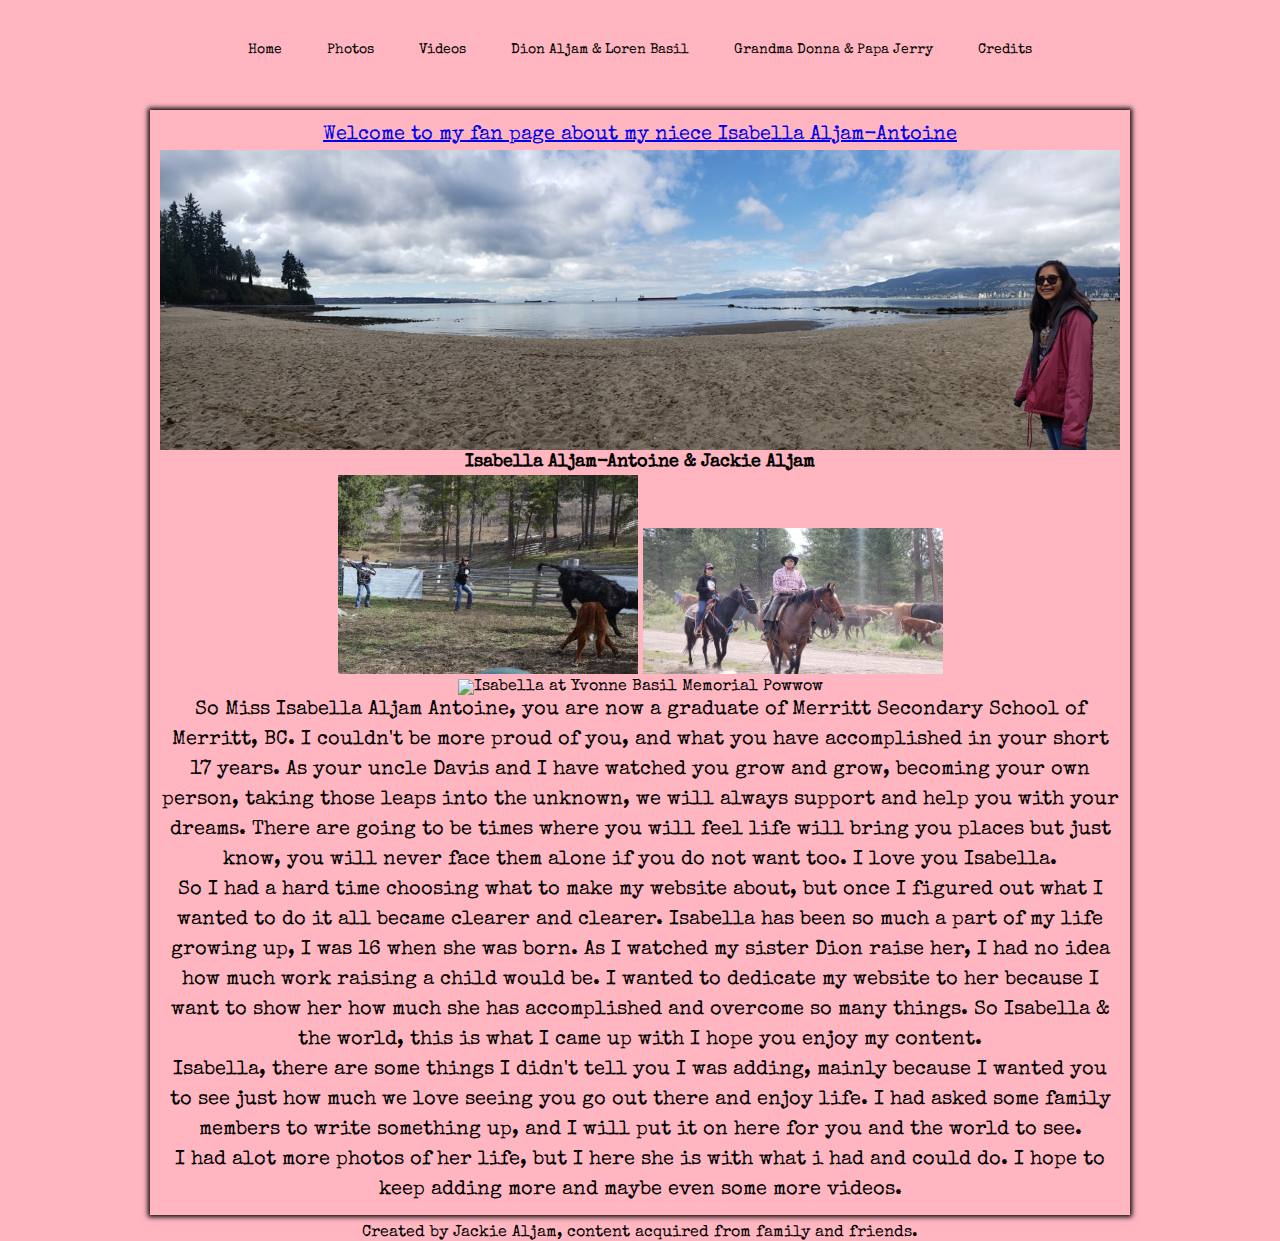
==== index.html @ de2b4c9d "added antoher photos" ====
<!DOCTYPE html>
    <html>
      <head>
        <meta chartset="utf-8">
        <title>Isabella Aljam Antoine</title>
        <link rel="stylesheet" href="style.css">
          <link href="https://fonts.googleapis.com/css?family=Special+Elite&display=swap" rel="stylesheet">
      </head>
      <body>
        <nav>
          <div class="wrapper">
            <ul>
              <li><a href="index.html">Home</a></li>
              <li><a href="images.html">Photos</a></li>
              <li><a href="videos.html">Videos</a></li>
              <li><a href="family.html">Dion Aljam & Loren Basil</a></li>
              <li><a href="otherfamily.html">Grandma Donna & Papa Jerry</a></li>
              <li><a href="credits.html">Credits</a></li>
            </ul>
          </div>
        </nav>
        <div class="wrapper">
          <div class="box">
      <header>
        <p><a href="#footer" >Welcome to my fan page about my niece Isabella Aljam-Antoine</a></p>
      </header>
        <div class="banner"></div>
        <h1 title="We both are from Coldwater Indian Band" style="color:black;">Isabella Aljam-Antoine & Jackie Aljam</h1>
              <img src="img/isabella_branding2020 (Custom).jpg"
              alt="Isabella and cow"
              width:"300px";
              height:"300px";
              title="Isabella & cow" />
              <img src="img/isabella_loren2020 (Custom).jpg"
              alt="isabella & Loren Basil"
              width:"300px";
              height:"300px";
              title="isabella and loren basil at aljam chasing 2020"  />
              <img src="img/isabella_powwow.jpg"
              alt="Isabella at Yvonne Basil Memorial Powwow"
              width:"300px";
              height:"300px";
              title="Isabella and horse at powwow"  />
<!-- Trying to add some more updated photos... -->
              <p>So Miss Isabella Aljam Antoine, you are now a graduate of Merritt Secondary School of Merritt, BC. I couldn't be more proud of you, and what you have accomplished in your short 17 years. As your uncle Davis and I have watched you grow and grow, becoming your own person, taking those leaps into the unknown, we will always support and help you with your dreams. There are going to be times where you will feel life will bring you places but just know, you will never face them alone if you do not want too. I love you Isabella.</p>
              <p>So I had a hard time choosing what to make my website about, but once I figured out what I wanted to do it all became clearer and clearer. Isabella has been so much a part of my life growing up, I was 16 when she was born. As I watched my sister Dion raise her, I had no idea how much work raising a child would be. I wanted to dedicate my website to her because I want to show her how much she has accomplished and overcome so many things. So Isabella & the world, this is what I came up with I hope you enjoy my content.</p>
        </section>

        <section>
          <article>
              <p>Isabella, there are some things I didn't tell you I was adding, mainly because I wanted you to see just how much we love seeing you go out there and enjoy life. I had asked some family members to write something up, and I will put it on here for you and the world to see.</p>
              <p>I had alot more photos of her life, but I here she is with what i had and could do. I hope to keep adding more and maybe even some more videos.</p>
          </article>
        </section>
        </div>
      </body>
      <footer id="footer">Created by Jackie Aljam, content acquired from family and friends.</footer>
    </html>
---- style.css ----
/* thank you for checking my codes */

* {
  margin: 0;
  padding:  0;
}

.wrapper  {
  margin: 0 auto;
  width:  1000px;
}

.box  {
  background-size:  100%;
  padding:  10px;
  margin: 10px;
  box-shadow: 0 0 5px 2px black;
}
.banner {
  height: 300px;
  background-image: url("img/pano1.jpg");
  background-size:  cover;
  background-position: center;
}
.photo  {
  background-position:  50%
}

.icon {
  background-position:  0 100px;
}

body  {
  background-color: lightpink;
  color:  black;
  text-align: center;
  border-radius: 25px;
  font-family: 'Special Elite', cursive;
}

nav {
  width:  100%;
  height: 100px;
  background-color: lightpink;
}
ul  {
  margin-left:  0px;
}

li{
  float:  center;
}
ul  li  {
  list-style: none;
  display:  inline-block;
  float:  center;
  line-height:  100px;
}
ul  li  a  {
  display:  block;
  text-decoration:  none;
  font-size:  14px;
  text-shadow: 2px 2px 2px lightpink;
  font-family: 'Special Elite', cursive;
  color:  black;
  padding: 0 20px;

}
ul li a:hover {
  background-color: black;
  color: purple;
}

header  {
  font-size:  24px;
  color:  black;
  font-family: 'Special Elite', cursive;
}

p {
  font-size:  20px;
  line-height:  30px;
  font-size:  20px;
}

p1, p2, p3, p4, p5, p6, p7, p8, p9  {
  font-size:  20px;
  line-height:  25px;
  font-size:  20px;
  text-align: justify;
}

h1  {
  color:  black;
  font-size:  20px;
  line-height:  25px;
  font-size:  18px;
}

h2  {
  color:  black;
  margin-bottom:  20px;
}
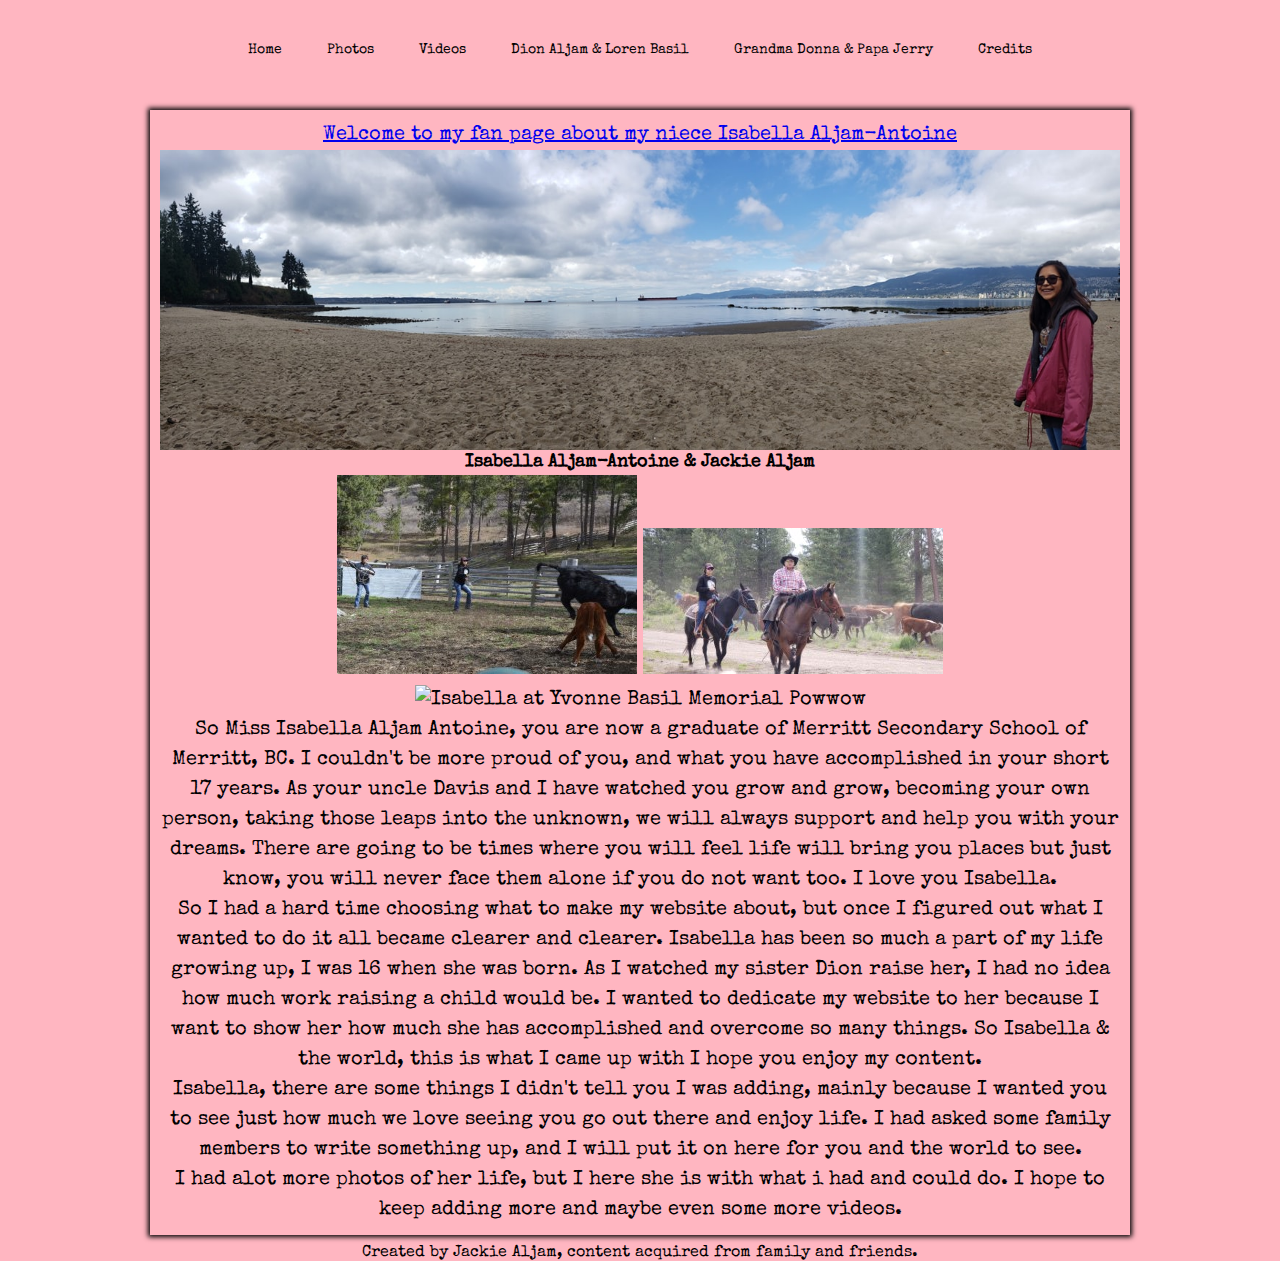
==== commit 8d766fb7: "white space" ====
--- a/index.html
+++ b/index.html
@@ -26,6 +26,7 @@
       </header>
         <div class="banner"></div>
         <h1 title="We both are from Coldwater Indian Band" style="color:black;">Isabella Aljam-Antoine & Jackie Aljam</h1>
+        <p class="b">
               <img src="img/isabella_branding2020 (Custom).jpg"
               alt="Isabella and cow"
               width:"300px";
@@ -36,11 +37,11 @@
               width:"300px";
               height:"300px";
               title="isabella and loren basil at aljam chasing 2020"  />
-              <img src="img/isabella_powwow.jpg"
+              <img src="img/isabella_powwow (Custom).jpg"
               alt="Isabella at Yvonne Basil Memorial Powwow"
               width:"300px";
               height:"300px";
-              title="Isabella and horse at powwow"  />
+              title="Isabella and horse at powwow"  /> </p>
 <!-- Trying to add some more updated photos... -->
               <p>So Miss Isabella Aljam Antoine, you are now a graduate of Merritt Secondary School of Merritt, BC. I couldn't be more proud of you, and what you have accomplished in your short 17 years. As your uncle Davis and I have watched you grow and grow, becoming your own person, taking those leaps into the unknown, we will always support and help you with your dreams. There are going to be times where you will feel life will bring you places but just know, you will never face them alone if you do not want too. I love you Isabella.</p>
               <p>So I had a hard time choosing what to make my website about, but once I figured out what I wanted to do it all became clearer and clearer. Isabella has been so much a part of my life growing up, I was 16 when she was born. As I watched my sister Dion raise her, I had no idea how much work raising a child would be. I wanted to dedicate my website to her because I want to show her how much she has accomplished and overcome so many things. So Isabella & the world, this is what I came up with I hope you enjoy my content.</p>
--- a/style.css
+++ b/style.css
@@ -101,3 +101,7 @@
   color:  black;
   margin-bottom:  20px;
 }
+
+p.b {
+  white-space:  normal;
+}
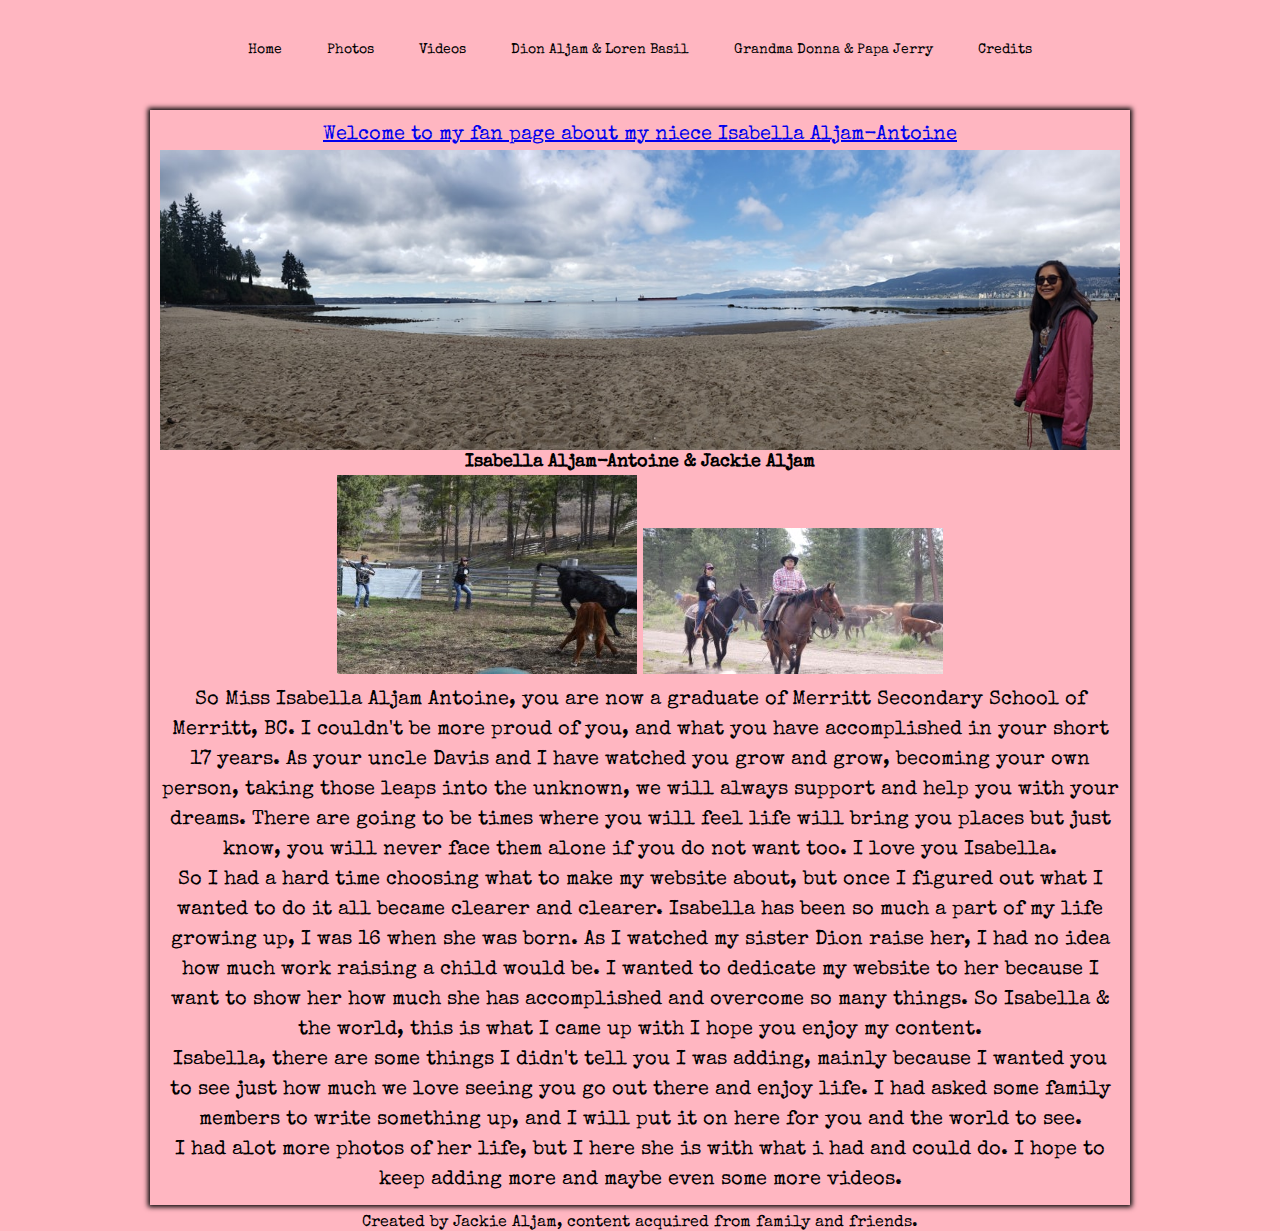
==== commit 02097928: "took photos out" ====
--- a/index.html
+++ b/index.html
@@ -36,12 +36,7 @@
               alt="isabella & Loren Basil"
               width:"300px";
               height:"300px";
-              title="isabella and loren basil at aljam chasing 2020"  />
-              <img src="img/isabella_powwow (Custom).jpg"
-              alt="Isabella at Yvonne Basil Memorial Powwow"
-              width:"300px";
-              height:"300px";
-              title="Isabella and horse at powwow"  /> </p>
+              title="isabella and loren basil at aljam chasing 2020"  /> </p>
 <!-- Trying to add some more updated photos... -->
               <p>So Miss Isabella Aljam Antoine, you are now a graduate of Merritt Secondary School of Merritt, BC. I couldn't be more proud of you, and what you have accomplished in your short 17 years. As your uncle Davis and I have watched you grow and grow, becoming your own person, taking those leaps into the unknown, we will always support and help you with your dreams. There are going to be times where you will feel life will bring you places but just know, you will never face them alone if you do not want too. I love you Isabella.</p>
               <p>So I had a hard time choosing what to make my website about, but once I figured out what I wanted to do it all became clearer and clearer. Isabella has been so much a part of my life growing up, I was 16 when she was born. As I watched my sister Dion raise her, I had no idea how much work raising a child would be. I wanted to dedicate my website to her because I want to show her how much she has accomplished and overcome so many things. So Isabella & the world, this is what I came up with I hope you enjoy my content.</p>
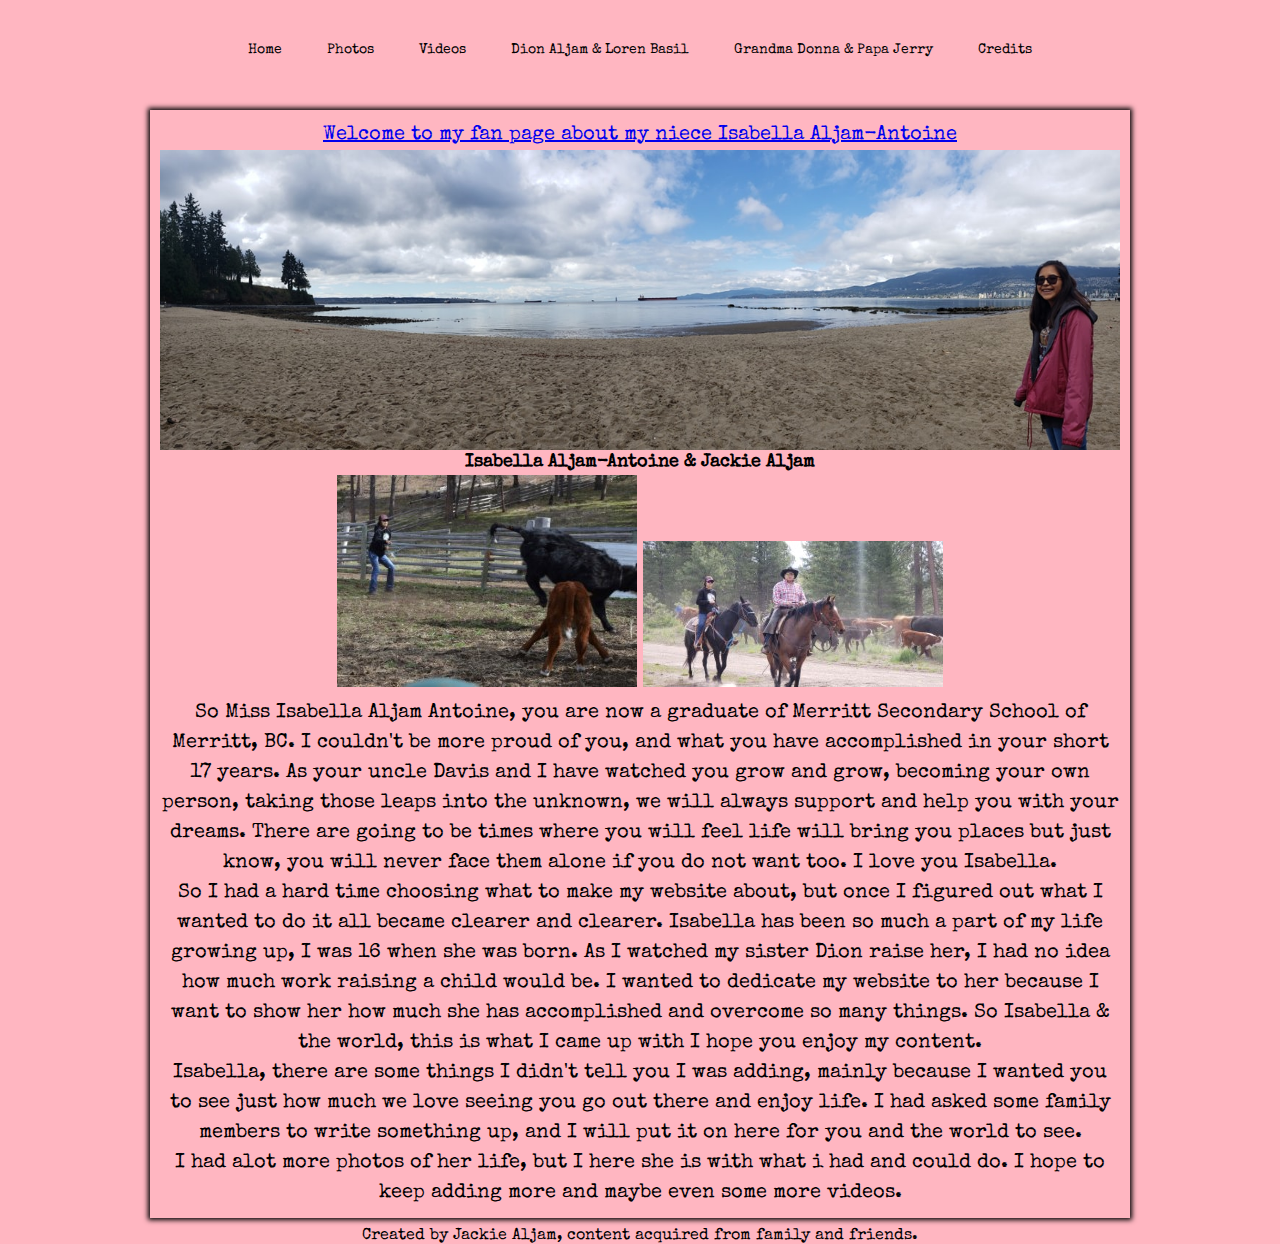
==== commit d7bc308b: "white space" ====
--- a/index.html
+++ b/index.html
@@ -27,7 +27,7 @@
         <div class="banner"></div>
         <h1 title="We both are from Coldwater Indian Band" style="color:black;">Isabella Aljam-Antoine & Jackie Aljam</h1>
         <p class="b">
-              <img src="img/isabella_branding2020 (Custom).jpg"
+              <img src="img/isabella_branding2020 (Custom) (1).jpg"
               alt="Isabella and cow"
               width:"300px";
               height:"300px";
@@ -38,7 +38,8 @@
               height:"300px";
               title="isabella and loren basil at aljam chasing 2020"  /> </p>
 <!-- Trying to add some more updated photos... -->
-              <p>So Miss Isabella Aljam Antoine, you are now a graduate of Merritt Secondary School of Merritt, BC. I couldn't be more proud of you, and what you have accomplished in your short 17 years. As your uncle Davis and I have watched you grow and grow, becoming your own person, taking those leaps into the unknown, we will always support and help you with your dreams. There are going to be times where you will feel life will bring you places but just know, you will never face them alone if you do not want too. I love you Isabella.</p>
+            <p class="b">
+              <p>So Miss Isabella Aljam Antoine, you are now a graduate of Merritt Secondary School of Merritt, BC. I couldn't be more proud of you, and what you have accomplished in your short 17 years. As your uncle Davis and I have watched you grow and grow, becoming your own person, taking those leaps into the unknown, we will always support and help you with your dreams. There are going to be times where you will feel life will bring you places but just know, you will never face them alone if you do not want too. I love you Isabella.</p> </p>
               <p>So I had a hard time choosing what to make my website about, but once I figured out what I wanted to do it all became clearer and clearer. Isabella has been so much a part of my life growing up, I was 16 when she was born. As I watched my sister Dion raise her, I had no idea how much work raising a child would be. I wanted to dedicate my website to her because I want to show her how much she has accomplished and overcome so many things. So Isabella & the world, this is what I came up with I hope you enjoy my content.</p>
         </section>
 
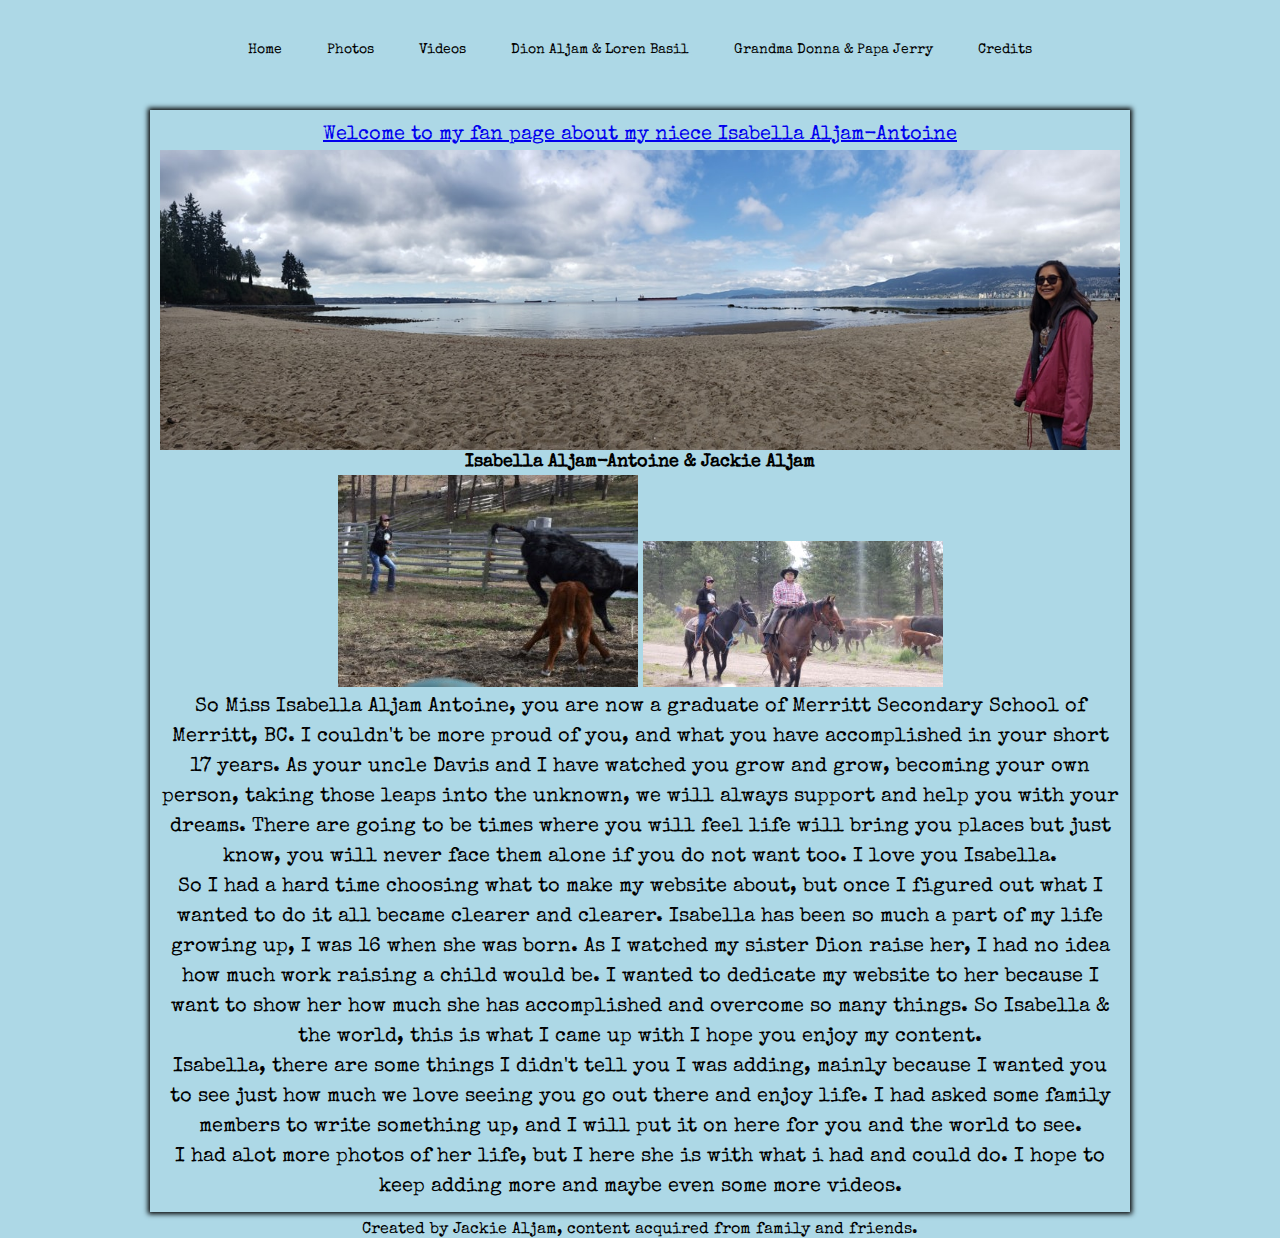
==== commit 4a019ca2: "trying to break up pa" ====
--- a/index.html
+++ b/index.html
@@ -25,8 +25,10 @@
         <p><a href="#footer" >Welcome to my fan page about my niece Isabella Aljam-Antoine</a></p>
       </header>
         <div class="banner"></div>
+        <p></p>
         <h1 title="We both are from Coldwater Indian Band" style="color:black;">Isabella Aljam-Antoine & Jackie Aljam</h1>
         <p class="b">
+            <p></p>
               <img src="img/isabella_branding2020 (Custom) (1).jpg"
               alt="Isabella and cow"
               width:"300px";
@@ -37,9 +39,12 @@
               width:"300px";
               height:"300px";
               title="isabella and loren basil at aljam chasing 2020"  /> </p>
+              <p></p>
 <!-- Trying to add some more updated photos... -->
             <p class="b">
               <p>So Miss Isabella Aljam Antoine, you are now a graduate of Merritt Secondary School of Merritt, BC. I couldn't be more proud of you, and what you have accomplished in your short 17 years. As your uncle Davis and I have watched you grow and grow, becoming your own person, taking those leaps into the unknown, we will always support and help you with your dreams. There are going to be times where you will feel life will bring you places but just know, you will never face them alone if you do not want too. I love you Isabella.</p> </p>
+              <p></p>
+              <p></p>
               <p>So I had a hard time choosing what to make my website about, but once I figured out what I wanted to do it all became clearer and clearer. Isabella has been so much a part of my life growing up, I was 16 when she was born. As I watched my sister Dion raise her, I had no idea how much work raising a child would be. I wanted to dedicate my website to her because I want to show her how much she has accomplished and overcome so many things. So Isabella & the world, this is what I came up with I hope you enjoy my content.</p>
         </section>
 
--- a/style.css
+++ b/style.css
@@ -31,7 +31,10 @@
 }
 
 body  {
-  background-color: lightpink;
+  /* background-image: "img/Isabella_tack.jpg"; */
+  /* background-color: #cccccc; */
+  background-color: lightblue;
+  /* opacity:  0.5; */
   color:  black;
   text-align: center;
   border-radius: 25px;
@@ -41,7 +44,8 @@
 nav {
   width:  100%;
   height: 100px;
-  background-color: lightpink;
+  background-color: lightblue;
+  /* opacity:  0.5; */
 }
 ul  {
   margin-left:  0px;
@@ -60,7 +64,7 @@
   display:  block;
   text-decoration:  none;
   font-size:  14px;
-  text-shadow: 2px 2px 2px lightpink;
+  text-shadow: 2px 2px 2px lightblue;
   font-family: 'Special Elite', cursive;
   color:  black;
   padding: 0 20px;
@@ -68,7 +72,7 @@
 }
 ul li a:hover {
   background-color: black;
-  color: purple;
+  color: lightblue;
 }
 
 header  {
@@ -103,5 +107,5 @@
 }
 
 p.b {
-  white-space:  normal;
+  white-space:  20px;
 }
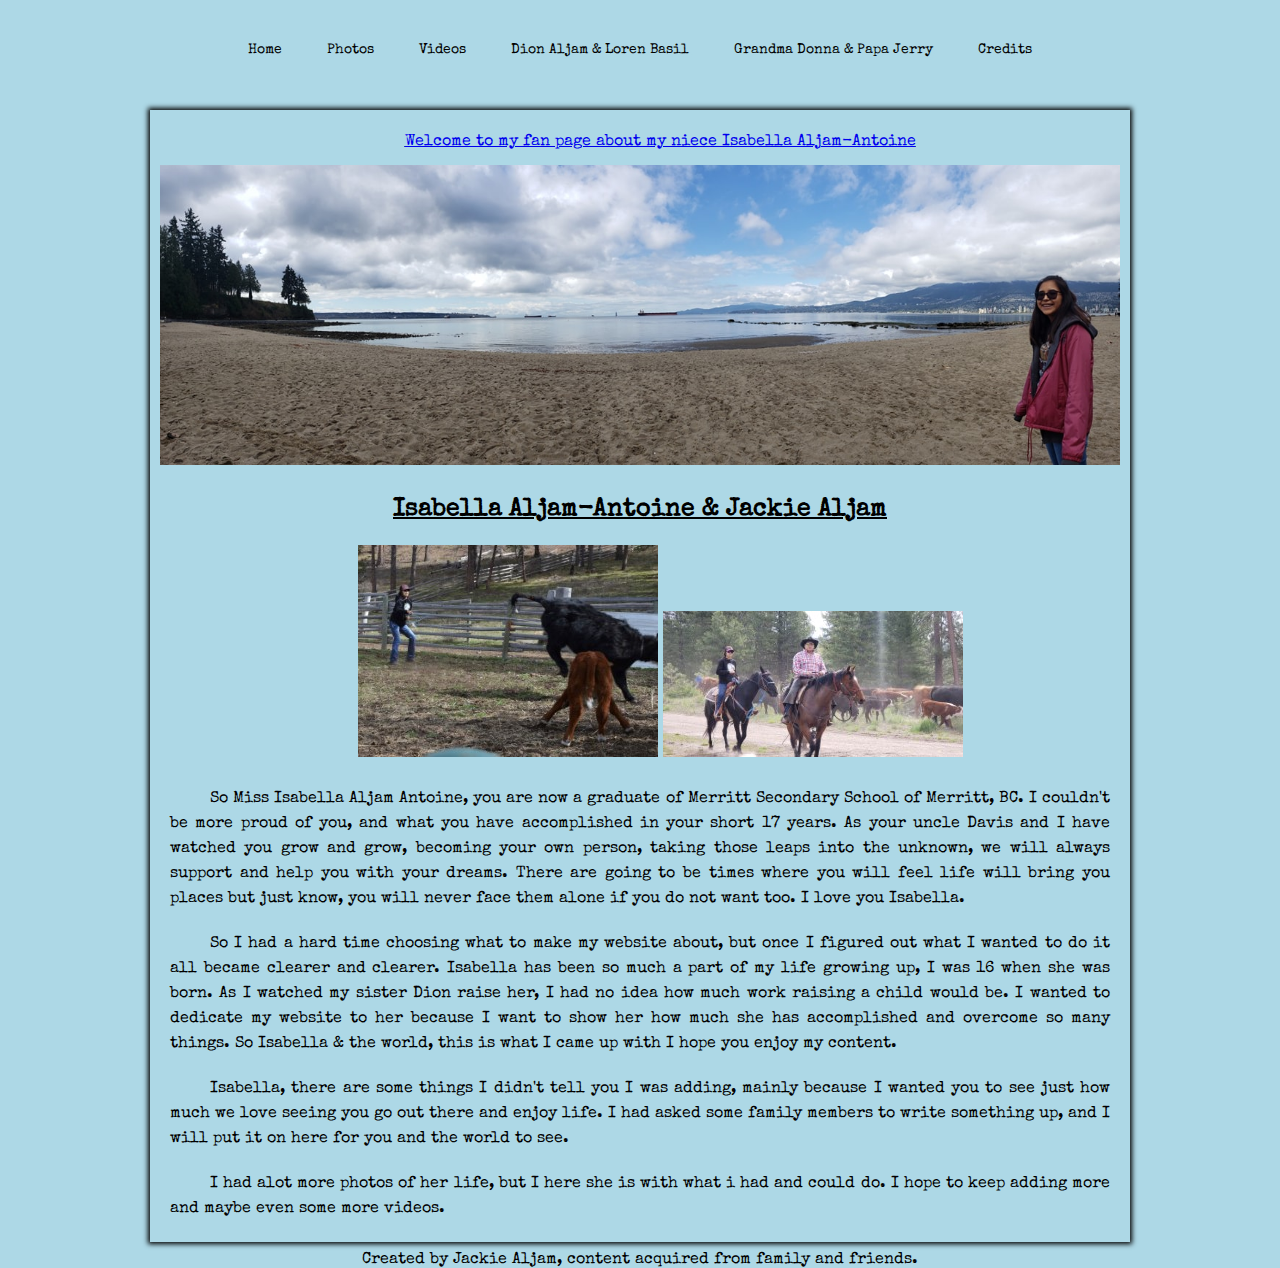
==== commit 1b01394d: "paragraphs and stuff" ====
--- a/index.html
+++ b/index.html
@@ -22,13 +22,12 @@
         <div class="wrapper">
           <div class="box">
       <header>
-        <p><a href="#footer" >Welcome to my fan page about my niece Isabella Aljam-Antoine</a></p>
+        <p style="text-align:center;"><a href="#footer" >Welcome to my fan page about my niece Isabella Aljam-Antoine</a></p>
       </header>
         <div class="banner"></div>
         <p></p>
         <h1 title="We both are from Coldwater Indian Band" style="color:black;">Isabella Aljam-Antoine & Jackie Aljam</h1>
-        <p class="b">
-            <p></p>
+        <p class="b" style="text-align:center;">
               <img src="img/isabella_branding2020 (Custom) (1).jpg"
               alt="Isabella and cow"
               width:"300px";
@@ -39,12 +38,11 @@
               width:"300px";
               height:"300px";
               title="isabella and loren basil at aljam chasing 2020"  /> </p>
-              <p></p>
 <!-- Trying to add some more updated photos... -->
-            <p class="b">
-              <p>So Miss Isabella Aljam Antoine, you are now a graduate of Merritt Secondary School of Merritt, BC. I couldn't be more proud of you, and what you have accomplished in your short 17 years. As your uncle Davis and I have watched you grow and grow, becoming your own person, taking those leaps into the unknown, we will always support and help you with your dreams. There are going to be times where you will feel life will bring you places but just know, you will never face them alone if you do not want too. I love you Isabella.</p> </p>
-              <p></p>
-              <p></p>
+
+              <p>So Miss Isabella Aljam Antoine, you are now a graduate of Merritt Secondary School of Merritt, BC. I couldn't be more proud of you, and what you have accomplished in your short 17 years. As your uncle Davis and I have watched you grow and grow, becoming your own person, taking those leaps into the unknown, we will always support and help you with your dreams. There are going to be times where you will feel life will bring you places but just know, you will never face them alone if you do not want too. I love you Isabella.</p>
+
+
               <p>So I had a hard time choosing what to make my website about, but once I figured out what I wanted to do it all became clearer and clearer. Isabella has been so much a part of my life growing up, I was 16 when she was born. As I watched my sister Dion raise her, I had no idea how much work raising a child would be. I wanted to dedicate my website to her because I want to show her how much she has accomplished and overcome so many things. So Isabella & the world, this is what I came up with I hope you enjoy my content.</p>
         </section>
 
--- a/style.css
+++ b/style.css
@@ -76,34 +76,31 @@
 }
 
 header  {
-  font-size:  24px;
+  font-size:  20px;
   color:  black;
   font-family: 'Special Elite', cursive;
+  text-decoration: underline;
 }
 
 p {
-  font-size:  20px;
-  line-height:  30px;
-  font-size:  20px;
-}
-
-p1, p2, p3, p4, p5, p6, p7, p8, p9  {
-  font-size:  20px;
+  font-size:  16px;
   line-height:  25px;
-  font-size:  20px;
   text-align: justify;
+  text-indent: 40px;
+  padding: 10px;
 }
 
 h1  {
   color:  black;
-  font-size:  20px;
-  line-height:  25px;
-  font-size:  18px;
+  font-size:  25px;
+  line-height: 50px;
+  text-decoration: underline;
 }
 
 h2  {
   color:  black;
   margin-bottom:  20px;
+  text-decoration: underline;
 }
 
 p.b {
